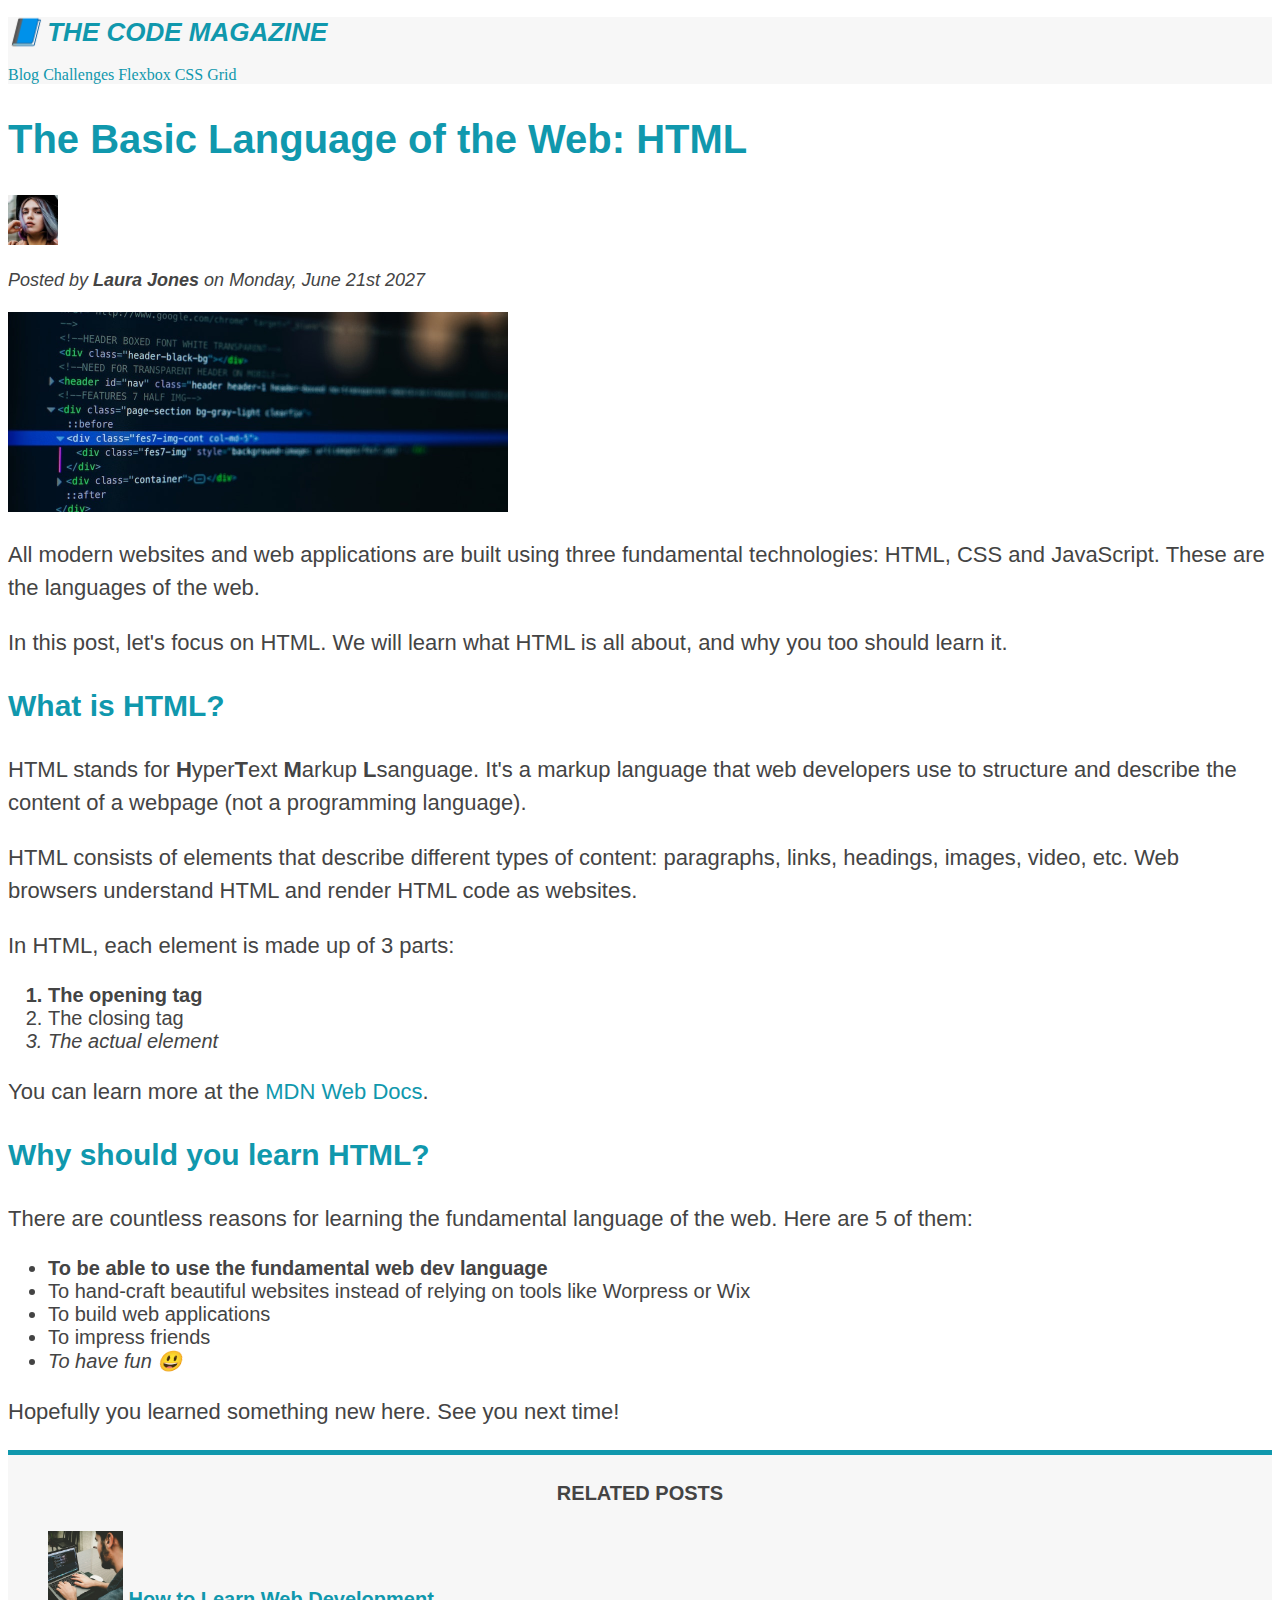
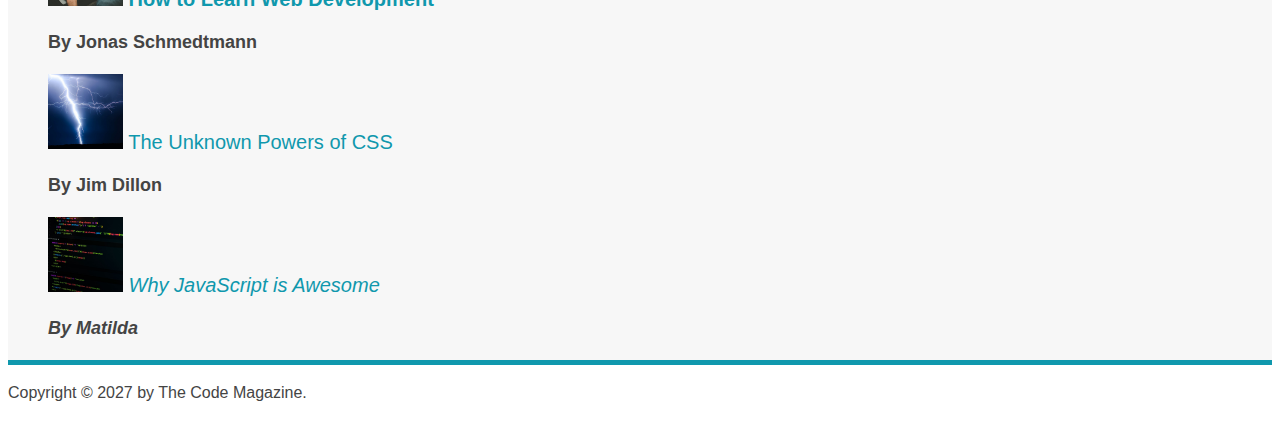
==== My Projects Repo/03-CSS-Fundamentals/index.html @ 70265fea "CSS" ====
<!DOCTYPE html>
<html lang="en">
  <head>
    <meta charset="UTF-8" />
    <link href="style.css" rel="stylesheet" />
    <title>The Basic Language of the Web : HTML</title>
  </head>

  <body>
    <!--     <h1>The Basic Language of the Web : HTML</h1>
    <h2>The Basic Language of the Web : HTML</h2>
    <h3>The Basic Language of the Web : HTML</h3>
    <h4>The Basic Language of the Web : HTML</h4>
    <h5>The Basic Language of the Web : HTML</h5>
    <h6>The Basic Language of the Web : HTML</h6> -->
    <header class="main-header">
      <h1>📘 The Code Magazine</h1>
      <nav>
        <a href="blog.html">Blog</a>
        <a href="#">Challenges</a>
        <a href="#">Flexbox</a>
        <a href="#">CSS Grid</a>
      </nav>
    </header>
    <article>
      <header>
        <h2>The Basic Language of the Web: HTML</h2>
        <img
          src="img/laura-jones.jpg"
          alt="Laura Jones Picture"
          width="50"
          height="50"
        />
        <p id="author">
          Posted by <strong>Laura Jones</strong> on Monday, June 21st 2027
        </p>
        <img
          src="img/post-img.jpg"
          alt="HTML code on a screen"
          width="500"
          height="200"
        />
      </header>
      <p>
        All modern websites and web applications are built using three
        fundamental technologies: HTML, CSS and JavaScript. These are the
        languages of the web.
      </p>
      <p>
        In this post, let's focus on HTML. We will learn what HTML is all about,
        and why you too should learn it.
      </p>
      <h3>What is HTML?</h3>
      <p>
        HTML stands for <strong>H</strong>yper<strong>T</strong>ext
        <strong>M</strong>arkup <strong>L</strong>sanguage. It's a markup
        language that web developers use to structure and describe the content
        of a webpage (not a programming language).
      </p>
      <p>
        HTML consists of elements that describe different types of content:
        paragraphs, links, headings, images, video, etc. Web browsers understand
        HTML and render HTML code as websites.
      </p>
      <p>In HTML, each element is made up of 3 parts:</p>
      <ol>
        <li class="first-li">The opening tag</li>
        <li>The closing tag</li>
        <li>The actual element</li>
      </ol>
      <p>
        You can learn more at the
        <a
          href="https://developer.mozilla.org/en-US/docs/Web/HTML"
          target="_blank"
          >MDN Web Docs</a
        >.
      </p>
      <h3>Why should you learn HTML?</h3>
      <p>
        There are countless reasons for learning the fundamental language of the
        web. Here are 5 of them:
      </p>
      <ul>
        <li class="first-li">
          To be able to use the fundamental web dev language
        </li>
        <li>
          To hand-craft beautiful websites instead of relying on tools like
          Worpress or Wix
        </li>
        <li>To build web applications</li>
        <li>To impress friends</li>
        <li>To have fun 😃</li>
      </ul>
      <p>Hopefully you learned something new here. See you next time!</p>
    </article>
    <aside>
      <h4>Related posts</h4>
      <ul class="related">
        <li>
          <img
            src="img/related-1.jpg"
            height="75"
            width="75"
            alt="Web Development"
          />
          <a href="#">How to Learn Web Development </a>
          <p class="related-author">By Jonas Schmedtmann</p>
        </li>
        <li>
          <img src="img/related-2.jpg" height="75" width="75" alt="CSS" />
          <a href="#">The Unknown Powers of CSS </a>
          <p class="related-author">By Jim Dillon</p>
        </li>
        <li>
          <img
            src="img/related-3.jpg"
            height="75"
            width="75"
            alt="JavaScript"
          />
          <a href="#">Why JavaScript is Awesome </a>
          <p class="related-author">By Matilda</p>
        </li>
      </ul>
    </aside>
    <footer>
      <p id="copyright">Copyright &copy; 2027 by The Code Magazine.</p>
    </footer>
  </body>
</html>
---- My Projects Repo/03-CSS-Fundamentals/style.css ----
h1,
h2,
h3,
h4,
p,
li {
  font-family: sans-serif;
  color: #444444;
}
h1,
h2,
h3 {
  color: #1098ad;
}
h1 {
  font-size: 26px;
  /* font-family: sans-serif; */
  text-transform: uppercase;
  font-style: italic;
}
h2 {
  font-size: 40px;
  /* font-family: sans-serif; */
}
h3 {
  font-size: 30px;
  /* font-family: sans-serif; */
}
h4 {
  font-size: 20px;
  /* font-family: sans-serif; */
  text-transform: uppercase;
  text-align: center;
}
p {
  font-size: 22px;
  /* font-family: sans-serif; */
  line-height: 1.5;
}
li {
  font-size: 20px;
  /* font-family: sans-serif; */
}
/* footer p {
  font-size: 16px;
}
header p {
  font-style: italic;
} */
#author {
  font-size: 18px;
  font-style: italic;
}
#copyright {
  font-size: 16px;
}
.related-author {
  font-size: 18px;
  font-weight: bold;
}
/* ul {
  list-style: none;
} */
.related {
  list-style: none;
}
.main-header {
  background-color: #f7f7f7;
}
aside {
  background-color: #f7f7f7;
  /* border: 5px solid #1098ad; */
  /* border: 5px dotted #1098ad; */
  /* border: 5px dashed #1098ad; */
  border-top: 5px solid #1098ad;
  border-bottom: 5px solid #1098ad;
}
/* body {
  background-color: mistyrose;
} */
/* .first-li {
  font-weight: bold;
} */
li:first-child {
  font-weight: bold;
}
li:last-child {
  font-style: italic;
}
/* li:nth-child(2) {
  color: red;
} */
/* li:nth-child(odd) {
  color: red;
} */
/* li:nth-child(even) {
  color: red;
} */
/* Styling HyperLinks */
/* a {
  color: #1098ad;
} */

a:link {
  color: #1098ad;
  text-decoration: none;
}
a:visited {
  color: #1098ad;
}
a:hover {
  color: orangered;
  font-weight: bold;
  text-decoration: underline dotted orangered;
}
a:active {
  background-color: yellow;
  font-style: italic;
}
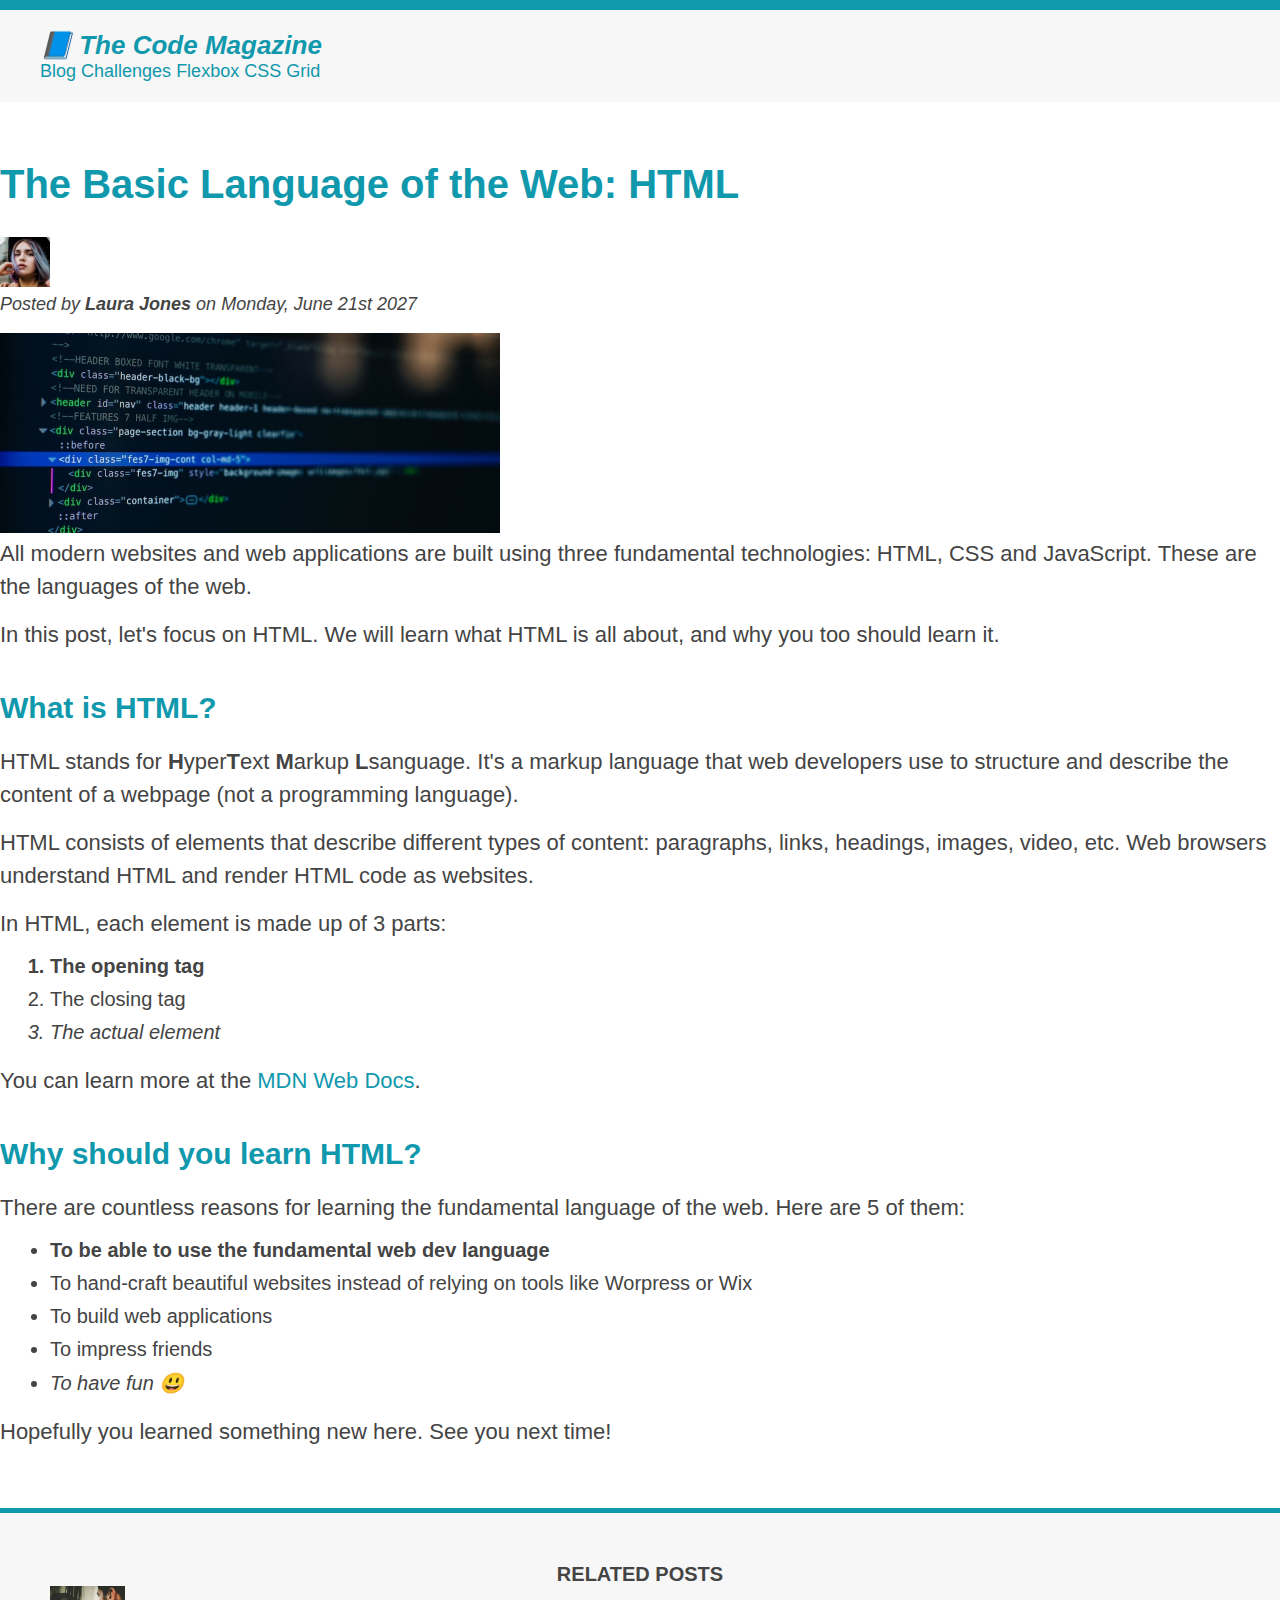
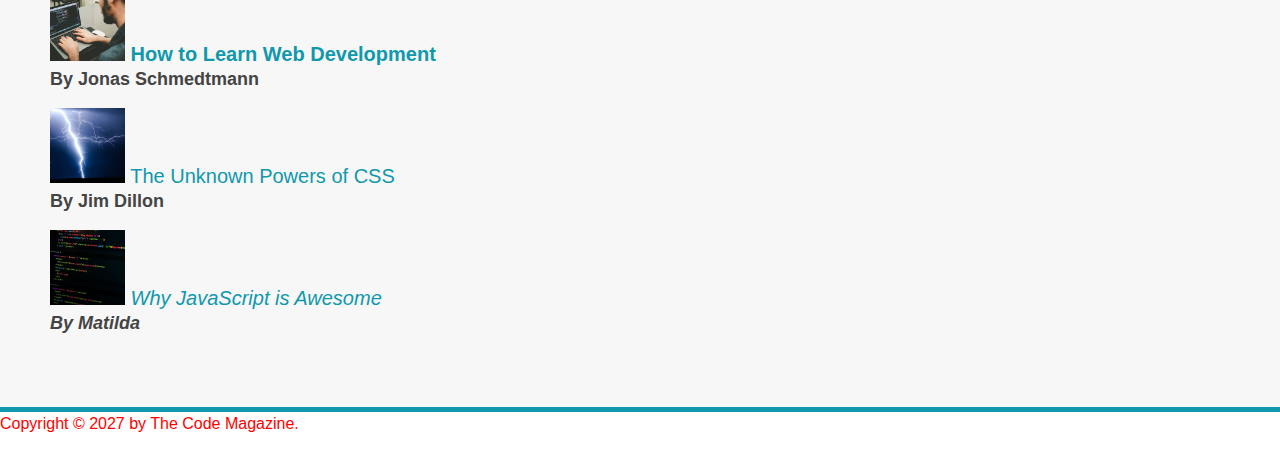
==== commit 7b89b0ce: "CSS" ====
--- a/My Projects Repo/03-CSS-Fundamentals/index.html
+++ b/My Projects Repo/03-CSS-Fundamentals/index.html
@@ -23,7 +23,7 @@
       </nav>
     </header>
     <article>
-      <header>
+      <header clas="post-header">
         <h2>The Basic Language of the Web: HTML</h2>
         <img
           src="img/laura-jones.jpg"
@@ -126,7 +126,9 @@
       </ul>
     </aside>
     <footer>
-      <p id="copyright">Copyright &copy; 2027 by The Code Magazine.</p>
+      <p id="copyright" class="copyright text">
+        Copyright &copy; 2027 by The Code Magazine.
+      </p>
     </footer>
   </body>
 </html>
--- a/My Projects Repo/03-CSS-Fundamentals/style.css
+++ b/My Projects Repo/03-CSS-Fundamentals/style.css
@@ -1,4 +1,46 @@
-h1,
+*{
+  margin: 0;
+  padding: 0;
+}
+body {
+  font-family: sans-serif;
+  color: #444444;
+
+  border-top: 10px solid #1098ad;
+ 
+}
+.main-header {
+  background-color: #f7f7f7;
+  /* padding: 20px;
+  padding-left: 40px;
+  padding-right: 40px; */
+  padding: 20px 40px;
+  margin-bottom: 60px;
+}
+nav {
+  font-size: 18px;
+}
+article{
+  margin-bottom: 60px;
+}
+.post-header{
+  margin-bottom: 40px;
+}
+aside {
+  background-color: #f7f7f7;
+  /* border: 5px solid #1098ad; */
+  /* border: 5px dotted #1098ad; */
+  /* border: 5px dashed #1098ad; */
+  border-top: 5px solid #1098ad;
+  border-bottom: 5px solid #1098ad;
+  padding: 50px 0;
+}
+/* Universal Selector(*)
+* {
+  background-color: lightsteelblue;
+} */
+
+/* h1,
 h2,
 h3,
 h4,
@@ -6,24 +48,27 @@
 li {
   font-family: sans-serif;
   color: #444444;
-}
+} */
 h1,
 h2,
 h3 {
   color: #1098ad;
 }
 h1 {
-  font-size: 26px;
+  font-size: 26px;-
   /* font-family: sans-serif; */
   text-transform: uppercase;
   font-style: italic;
 }
 h2 {
   font-size: 40px;
+  margin-bottom: 30px;
   /* font-family: sans-serif; */
 }
 h3 {
   font-size: 30px;
+  margin-bottom:20px;
+  margin-top:40px;
   /* font-family: sans-serif; */
 }
 h4 {
@@ -36,10 +81,19 @@
   font-size: 22px;
   /* font-family: sans-serif; */
   line-height: 1.5;
+  margin-bottom: 15px;
+}
+ul,ol{
+  margin-left: 50px;
+  margin-bottom: 20px;
 }
 li {
   font-size: 20px;
+  margin-bottom: 10px;
   /* font-family: sans-serif; */
+}
+li:last-child{
+  margin-bottom: 0;
 }
 /* footer p {
   font-size: 16px;
@@ -64,17 +118,7 @@
 .related {
   list-style: none;
 }
-.main-header {
-  background-color: #f7f7f7;
-}
-aside {
-  background-color: #f7f7f7;
-  /* border: 5px solid #1098ad; */
-  /* border: 5px dotted #1098ad; */
-  /* border: 5px dashed #1098ad; */
-  border-top: 5px solid #1098ad;
-  border-bottom: 5px solid #1098ad;
-}
+
 /* body {
   background-color: mistyrose;
 } */
@@ -117,3 +161,21 @@
   background-color: yellow;
   font-style: italic;
 }
+/* Resolving conflicts */
+#copyright {
+  color: red;
+}
+.copyright {
+  color: blue;
+}
+.text {
+  color: yellow;
+}
+footer p {
+  color: green;
+}
+
+/* nav a:link,
+nav p {
+  font-size: 18px;
+} */
